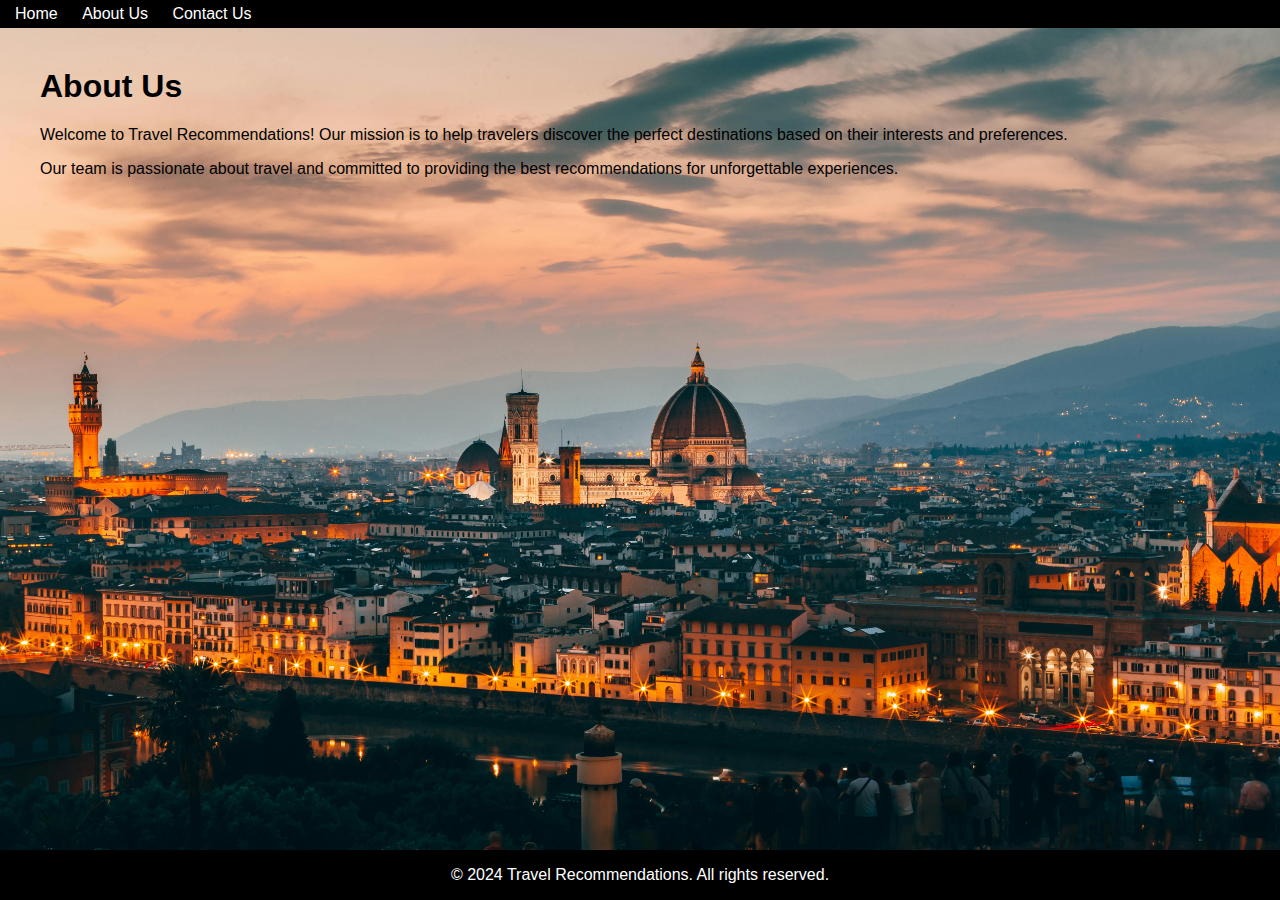
==== about.html @ 077947f7 "Travel Website" ====
<!DOCTYPE html>
<html lang="en">
  <head>
    <meta charset="UTF-8" />
    <meta name="viewport" content="width=device-width, initial-scale=1.0" />
    <title>Travel Recommendations - About Us</title>
    <link rel="stylesheet" href="style.css" />
  </head>
  <body>
    <header>
      <nav>
        <ul>
          <li><a href="index.html">Home</a></li>
          <li><a href="about.html">About Us</a></li>
          <li><a href="contact.html">Contact Us</a></li>
        </ul>
      </nav>
    </header>
    <main>
      <section id="about">
        <h1>About Us</h1>
        <p>
          Welcome to Travel Recommendations! Our mission is to help travelers
          discover the perfect destinations based on their interests and
          preferences.
        </p>
        <p>
          Our team is passionate about travel and committed to providing the
          best recommendations for unforgettable experiences.
        </p>
      </section>
    </main>
    <footer>
      <p>&copy; 2024 Travel Recommendations. All rights reserved.</p>
    </footer>
    <script src="script.js"></script>
  </body>
</html>
---- style.css ----
body {
  height: 100vh;
  width: 100vw;
  background: url("./images/italy.jpg");
  background-repeat: no-repeat;
  background-position: center;
  background-size: cover;
  font-family: Arial, sans-serif;
  margin: 0;
  padding: 0;
  box-sizing: border-box;
}

header {
  display: flex;
  flex-direction: row;
  align-items: center;
  justify-content: space-between;
  background-color: black;
  color: white;
  padding: 0px 10px;
}
.logo {
  width: 50px;
  height: auto;
}
nav ul {
  list-style: none;
  padding: 5px;
  margin: 0;
  text-align: center;
}

nav ul li {
  display: inline;
  margin-right: 20px;
}

nav ul li a {
  color: #fff;
  text-decoration: none;
}

nav ul li a:hover {
  text-decoration: underline;
}
input {
  border-radius: 15px;
}
main {
  margin: 0;
}

section {
  position: relative;
  margin: 40px;
  color: black;
}

img {
  width: 100%;
  height: auto;
}

footer {
  background-color: black;
  color: #fff;
  text-align: center;
  position: fixed;
  bottom: 0;
  right: 0;
  left: 0;
}
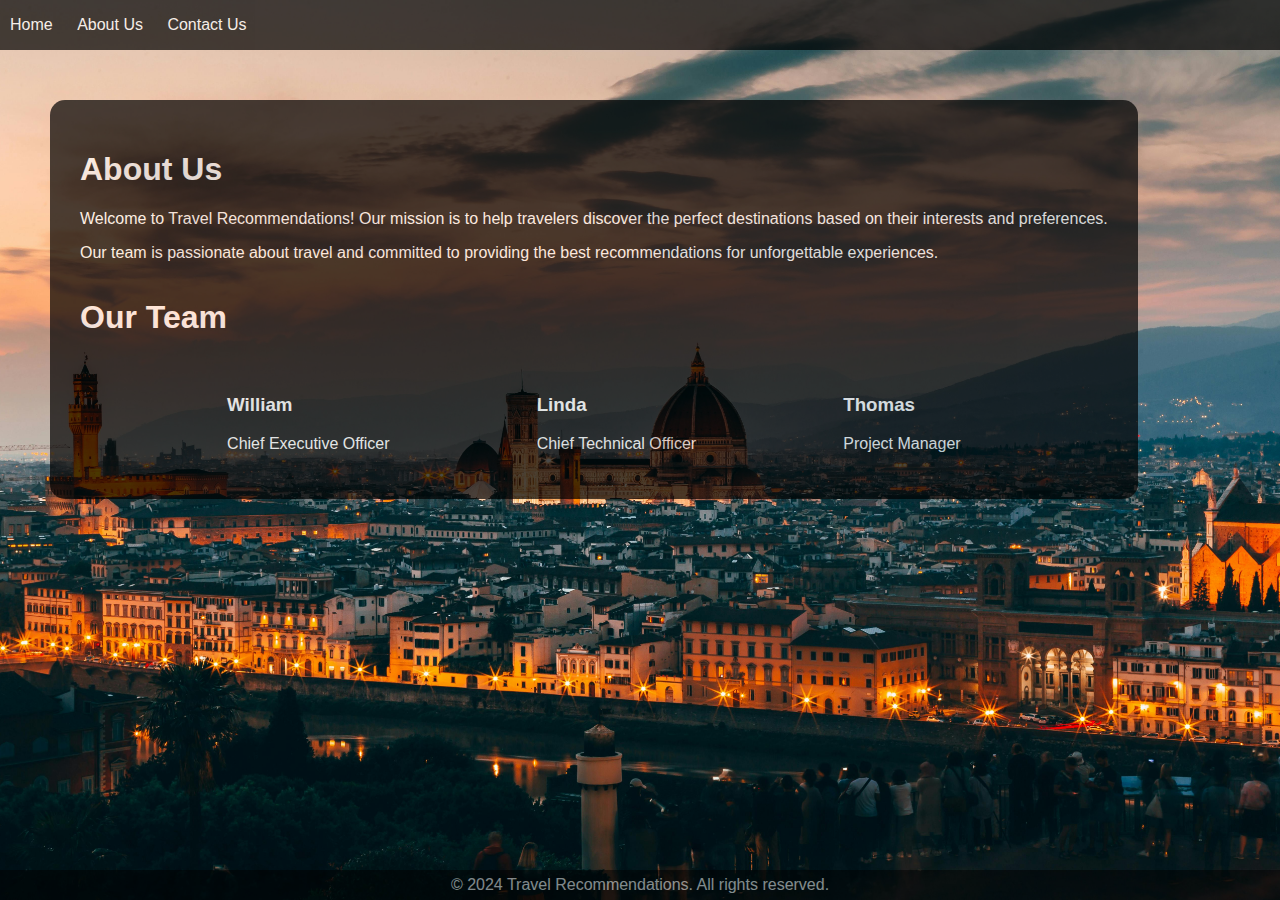
==== commit b047043e: "Add Search" ====
--- a/about.html
+++ b/about.html
@@ -3,7 +3,7 @@
   <head>
     <meta charset="UTF-8" />
     <meta name="viewport" content="width=device-width, initial-scale=1.0" />
-    <title>Travel Recommendations - About Us</title>
+    <title>About Us</title>
     <link rel="stylesheet" href="style.css" />
   </head>
   <body>
@@ -18,16 +18,36 @@
     </header>
     <main>
       <section id="about">
-        <h1>About Us</h1>
-        <p>
-          Welcome to Travel Recommendations! Our mission is to help travelers
-          discover the perfect destinations based on their interests and
-          preferences.
-        </p>
-        <p>
-          Our team is passionate about travel and committed to providing the
-          best recommendations for unforgettable experiences.
-        </p>
+        <div>
+          <h1>About Us</h1>
+          <p>
+            Welcome to Travel Recommendations! Our mission is to help travelers
+            discover the perfect destinations based on their interests and
+            preferences.
+          </p>
+          <p>
+            Our team is passionate about travel and committed to providing the
+            best recommendations for unforgettable experiences.
+          </p>
+        </div>
+        <div><h1>Our Team</h1></div>
+        <div id="team">
+          <div>
+            <img class="avatar" src="" alt="" />
+            <h3>William</h3>
+            <p>Chief Executive Officer</p>
+          </div>
+          <div>
+            <img class="avatar" src="" alt="" />
+            <h3>Linda</h3>
+            <p>Chief Technical Officer</p>
+          </div>
+          <div>
+            <img class="avatar" src="" alt="" />
+            <h3>Thomas</h3>
+            <p>Project Manager</p>
+          </div>
+        </div>
       </section>
     </main>
     <footer>
--- a/style.css
+++ b/style.css
@@ -1,6 +1,7 @@
 body {
   height: 100vh;
   width: 100vw;
+  min-width: 850px;
   background: url("./images/italy.jpg");
   background-repeat: no-repeat;
   background-position: center;
@@ -18,11 +19,18 @@
   justify-content: space-between;
   background-color: black;
   color: white;
-  padding: 0px 10px;
+  padding: 0px 5px;
+  height: 50px;
+  opacity: 0.7;
+}
+
+.logo-container {
+  display: flex;
+  align-items: center;
 }
 .logo {
   width: 50px;
-  height: auto;
+  height: 50px;
 }
 nav ul {
   list-style: none;
@@ -44,24 +52,118 @@
 nav ul li a:hover {
   text-decoration: underline;
 }
-input {
-  border-radius: 15px;
+.search-container {
+  display: flex;
+  align-items: center;
+  gap: 5px;
+}
+#searchInput {
+  border: none;
+  padding: 3px 5px;
+  width: 300px;
+}
+button:hover {
+  background-color: #4caf50;
+}
+button {
+  background-color: blue;
+  color: white;
+  border: none;
+  border-radius: 2px;
+  padding: 4px 15px;
 }
 main {
-  margin: 0;
+  display: flex;
+  flex-direction: row;
+  justify-content: space-between;
 }
 
-section {
-  position: relative;
-  margin: 40px;
-  color: black;
+#intro {
+  padding: 50px;
+  width: 400px;
+  color: white;
+  display: flex;
+  flex-direction: column;
+  align-items: space-between;
+}
+#intro h1 {
+  font-size: 40px;
+}
+#intro p {
+  margin: 20px 0;
+}
+#destination {
+  width: 400px;
+  border: 1px solid red;
+  height: 500px;
+  margin: 10px;
+  background-color: white;
+  box-shadow: black;
+  overflow: scroll;
+  scrollbar-width: none;
+  border: 5px solid white;
+  margin-right: 15px;
+}
+.hide {
+  display: none;
 }
 
-img {
-  width: 100%;
-  height: auto;
+#recom {
+  margin-bottom: 20px;
+}
+#destination img {
+  width: 400px;
+  height: 200px;
 }
 
+#book {
+  padding: 10px 30px;
+  width: 150px;
+  margin: 20px 0;
+}
+#contact {
+  background-color: black;
+  color: white;
+  width: 400px;
+  padding: 25px;
+  display: flex;
+  flex-direction: column;
+  justify-content: space-between;
+  border-radius: 15px;
+  opacity: 0.7;
+  margin: 50px;
+  padding-bottom: 30px;
+}
+#contact h1 {
+  width: 400px;
+}
+form {
+  width: 400px;
+  display: flex;
+  flex-direction: column;
+  gap: 5px;
+}
+form input {
+  margin-bottom: 15px;
+}
+
+form textarea {
+  margin-bottom: 15px;
+}
+#about {
+  margin: 50px;
+  background-color: black;
+  opacity: 0.7;
+  color: white;
+  padding: 30px;
+  border-radius: 15px;
+  display: flex;
+  flex-direction: column;
+}
+#team {
+  display: flex;
+  justify-content: space-evenly;
+}
 footer {
   background-color: black;
   color: #fff;
@@ -70,4 +172,9 @@
   bottom: 0;
   right: 0;
   left: 0;
+  height: 30px;
+  display: flex;
+  align-items: center;
+  justify-content: center;
+  opacity: 0.5;
 }
